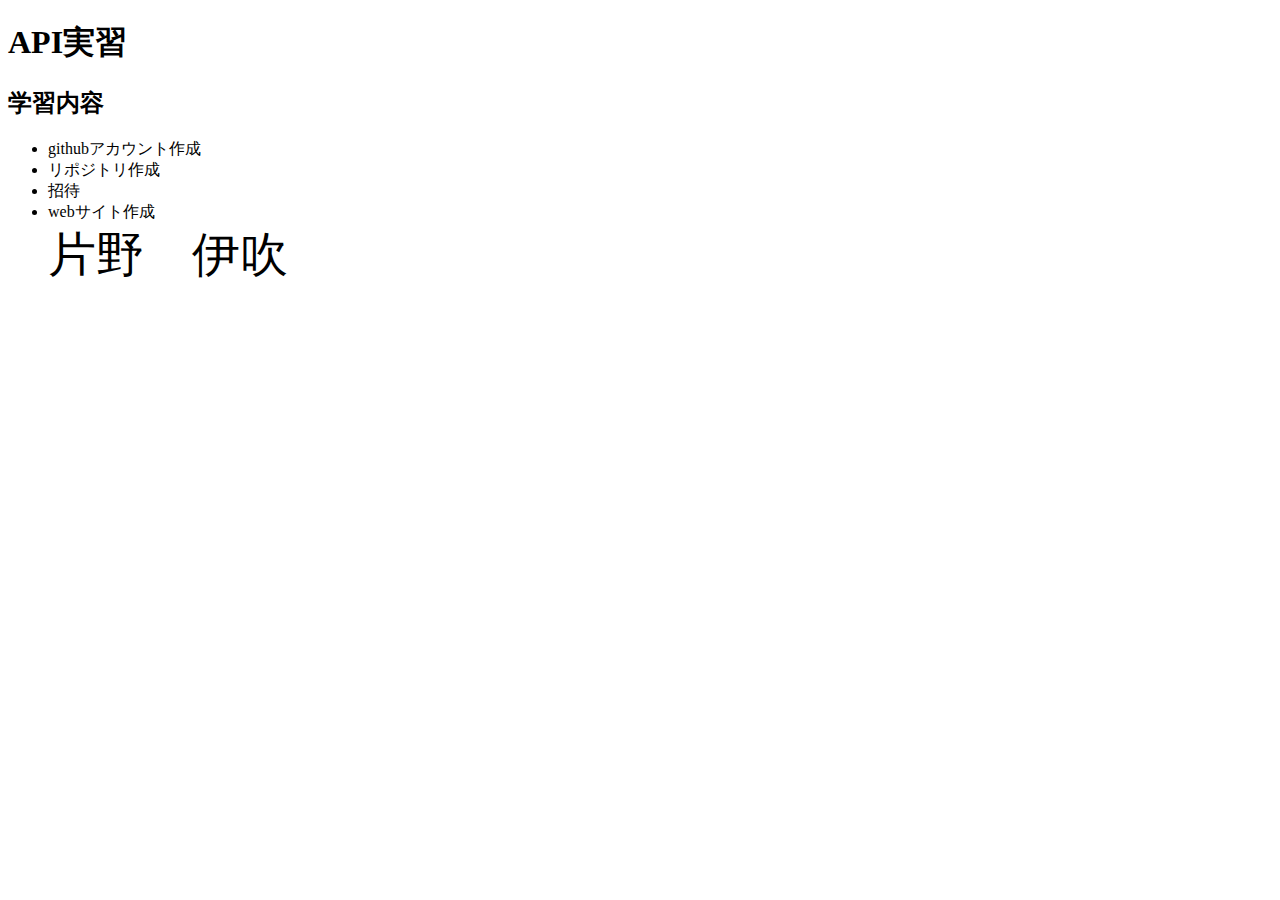
==== index.html @ 316341ee "Update index.html" ====
<!DOCTYPE html>
<html lang="en">
<head>
    <meta charset="UTF-8">
    <meta http-equiv="X-UA-Compatible" content="IE=edge">
    <meta name="viewport" content="width=device-width, initial-scale=1.0">
    <title>MyPage</title>
</head>
<body>
    <h1>API実習</h1>
    <h2>学習内容</h2>
    <ul>
        <li>githubアカウント作成</li>
        <li>リポジトリ作成</li>
        <li>招待</li>
        <li>webサイト作成</li>
        </ui>
    <font size="2000"> 片野　伊吹</font>
</body>
</html>
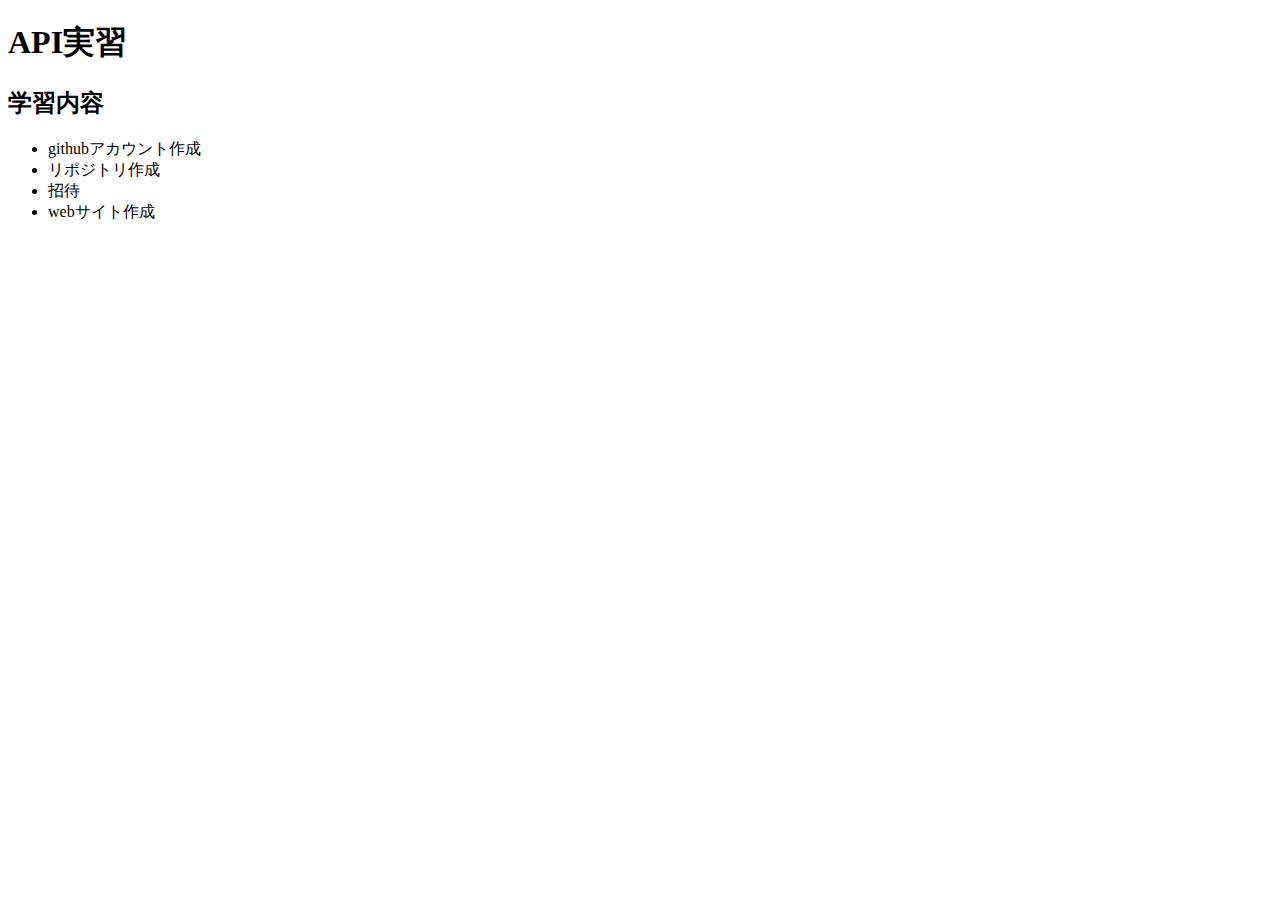
==== commit fd89327d: "Update index.html" ====
--- a/index.html
+++ b/index.html
@@ -15,6 +15,7 @@
         <li>招待</li>
         <li>webサイト作成</li>
         </ui>
-    <font size="2000"> 片野　伊吹</font>
+   
+   
 </body>
 </html>
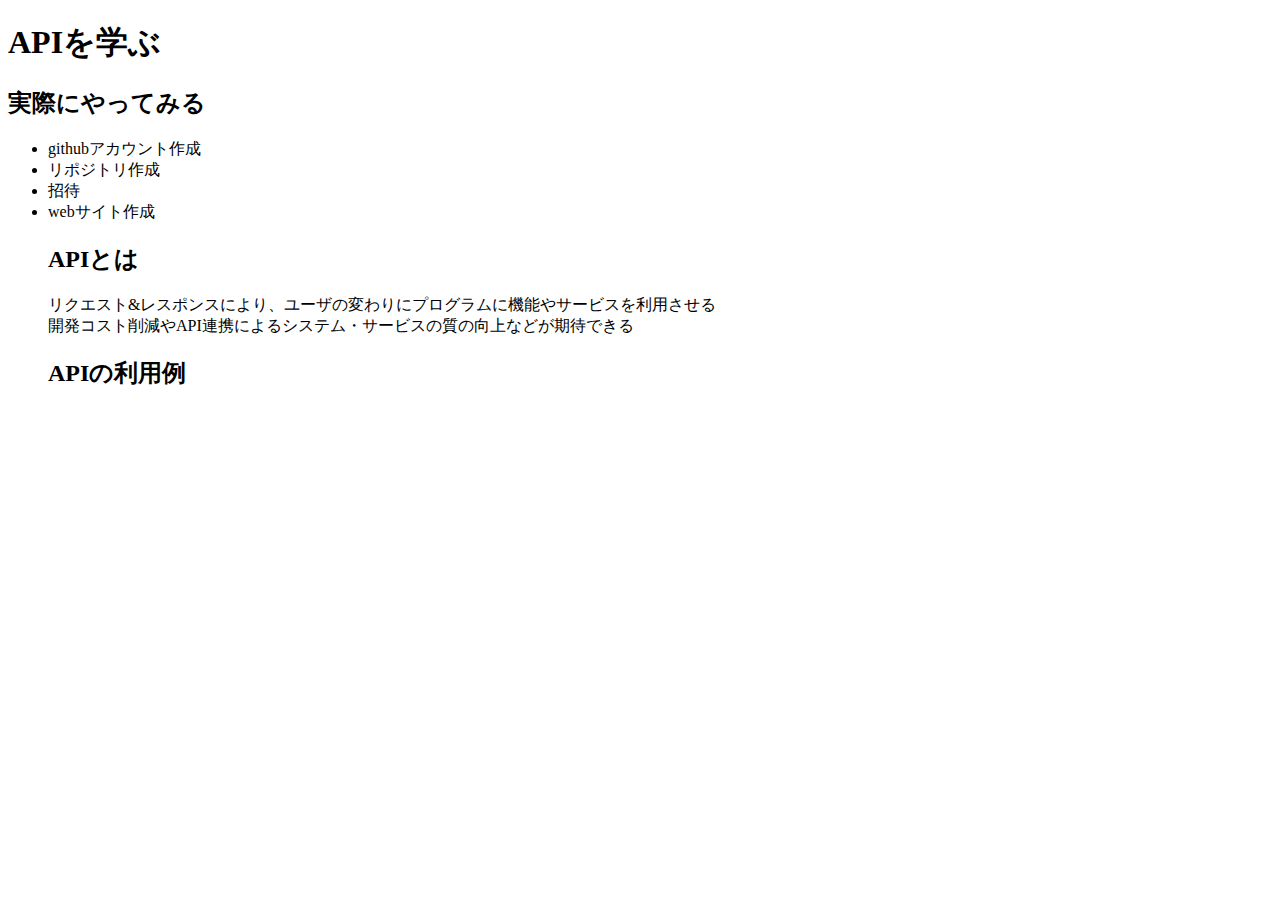
==== commit 2166690f: "Update index.html" ====
--- a/index.html
+++ b/index.html
@@ -7,15 +7,20 @@
     <title>MyPage</title>
 </head>
 <body>
-    <h1>API実習</h1>
-    <h2>学習内容</h2>
+    <h1>APIを学ぶ</h1>
+    <h2>実際にやってみる</h2>
     <ul>
         <li>githubアカウント作成</li>
         <li>リポジトリ作成</li>
         <li>招待</li>
         <li>webサイト作成</li>
-        </ui>
+    </ui>
+    
+    <h2>APIとは</h2>
+    <p>リクエスト&レスポンスにより、ユーザの変わりにプログラムに機能やサービスを利用させる<br>
+       開発コスト削減やAPI連携によるシステム・サービスの質の向上などが期待できる</p>
    
+    <h2>APIの利用例</h2>
    
 </body>
 </html>
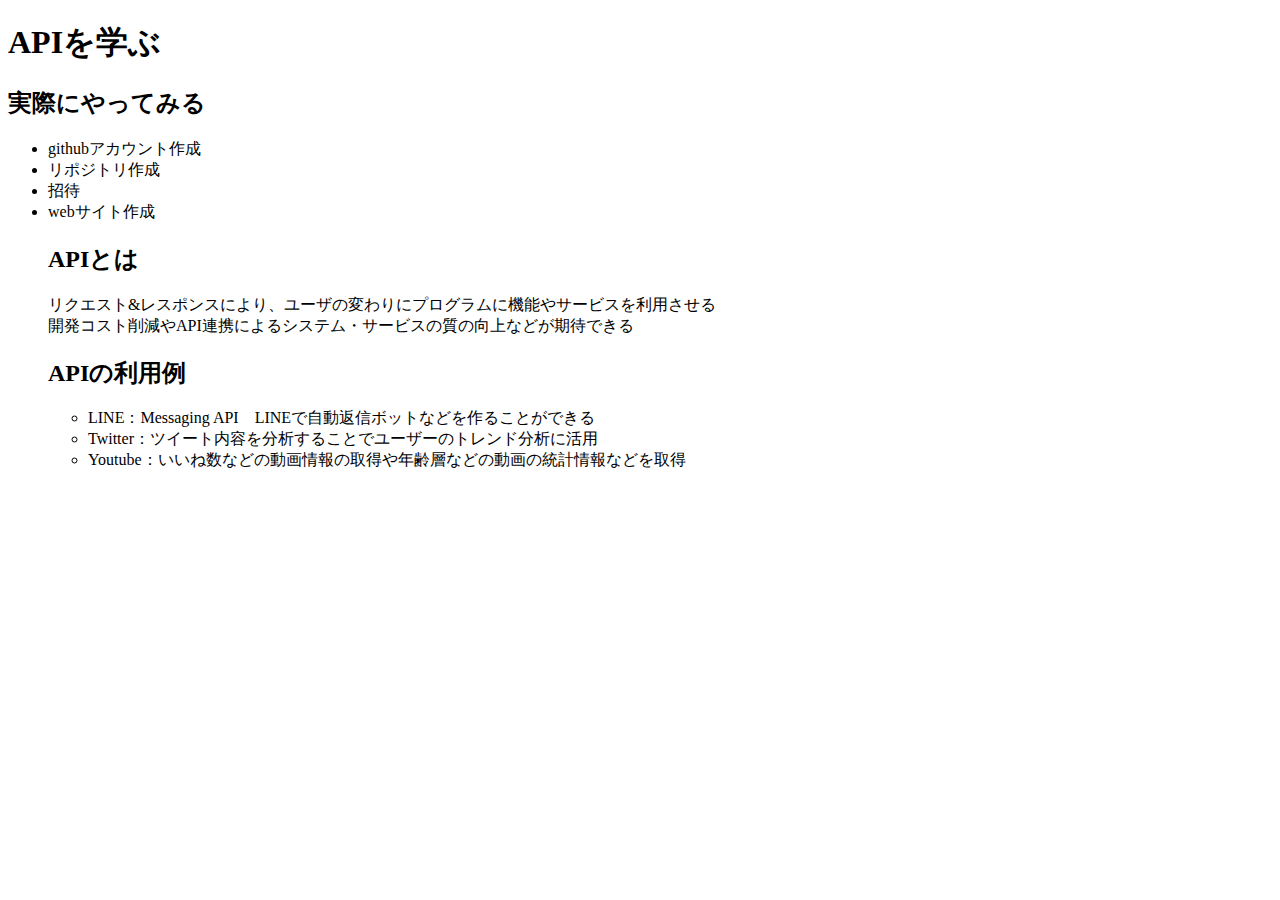
==== commit 8407d159: "Update index.html" ====
--- a/index.html
+++ b/index.html
@@ -21,6 +21,11 @@
        開発コスト削減やAPI連携によるシステム・サービスの質の向上などが期待できる</p>
    
     <h2>APIの利用例</h2>
+    <ul>
+        <li>LINE：Messaging API　LINEで自動返信ボットなどを作ることができる</li>
+        <li>Twitter：ツイート内容を分析することでユーザーのトレンド分析に活用</li>
+        <li>Youtube：いいね数などの動画情報の取得や年齢層などの動画の統計情報などを取得</li>
+    </ul>    
    
 </body>
 </html>
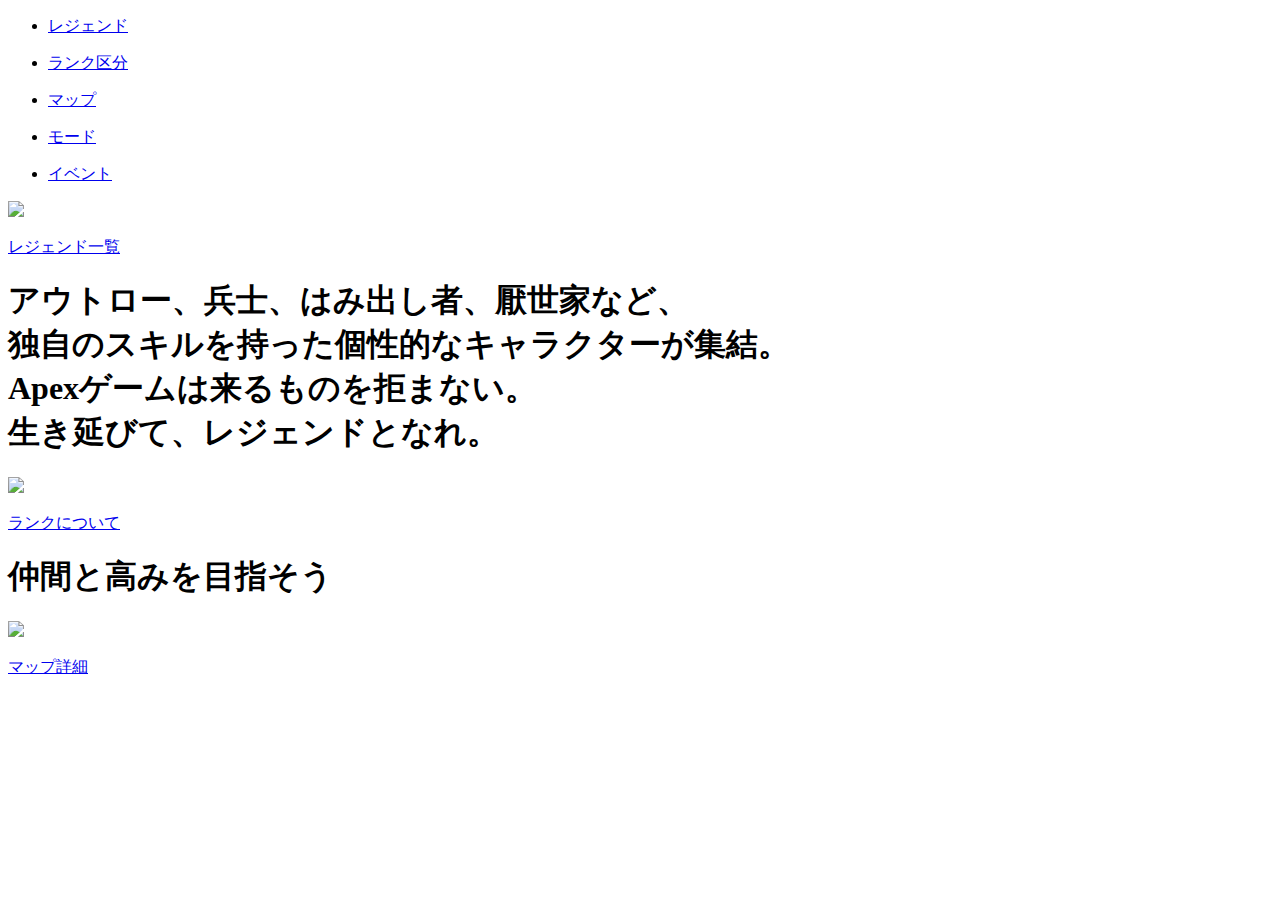
==== commit df3c3786: "Create index.html" ====
--- a/index.html
+++ b/index.html
@@ -1,31 +1,42 @@
 <!DOCTYPE html>
 <html lang="en">
-<head>
-    <meta charset="UTF-8">
-    <meta http-equiv="X-UA-Compatible" content="IE=edge">
-    <meta name="viewport" content="width=device-width, initial-scale=1.0">
-    <title>MyPage</title>
-</head>
-<body>
-    <h1>APIを学ぶ</h1>
-    <h2>実際にやってみる</h2>
-    <ul>
-        <li>githubアカウント作成</li>
-        <li>リポジトリ作成</li>
-        <li>招待</li>
-        <li>webサイト作成</li>
-    </ui>
-    
-    <h2>APIとは</h2>
-    <p>リクエスト&レスポンスにより、ユーザの変わりにプログラムに機能やサービスを利用させる<br>
-       開発コスト削減やAPI連携によるシステム・サービスの質の向上などが期待できる</p>
+ <head>
+     <title>Apex</title>
+     <link rel="stylesheet" href="../css/style.css">
+ </head>
+
+ <body>
+    <div class="menu">
+        <ul>
+           <li> <a href="#a1"><p>レジェンド</p></a></li>
+           <li> <a href="#a2"><p>ランク区分</p></a></li>
+           <li> <a href="#a3"><p>マップ</p></a></li>
+           <li> <a href="https://www.ea.com/ja-jp/games/apex-legends/modes/arenas"><p>モード</p></a></li>
+           <li> <a href="https://www.ea.com/ja-jp/games/apex-legends/compete"><p>イベント</p></a></li>
+         </ul>
+    </div>
    
-    <h2>APIの利用例</h2>
-    <ul>
-        <li>LINE：Messaging API　LINEで自動返信ボットなどを作ることができる</li>
-        <li>Twitter：ツイート内容を分析することでユーザーのトレンド分析に活用</li>
-        <li>Youtube：いいね数などの動画情報の取得や年齢層などの動画の統計情報などを取得</li>
-    </ul>    
+       <div class="first">
+           <div id="a1"></div>
+           <img src="../img/レジェンド.jpeg" width="1424">
+           <a href="legends.html"><p>レジェンド一覧</p></a>
+           <h1>アウトロー、兵士、はみ出し者、厭世家など、<br>独自のスキルを持った個性的なキャラクターが集結。<br>Apexゲームは来るものを拒まない。<br>生き延びて、レジェンドとなれ。</h1>
+       </div>
+        
+       <div class="second">
+         <div id="a2"></div>
+           <img src="../img/ランク.jpeg" width="1424">
+           <a href="https://gamefavo.com/news/apex/apex-rank-season-13/"><p>ランクについて</p></a>
+           <h1>仲間と高みを目指そう</h1>
+       </div>
+      
+       <div class="third">
+           <div id="a3"></div>
+           <img src="../img/キンキャニ.jpeg" width="1424">
+           <a href="map.html"><p>マップ詳細</p></a>
+       </div>
+       
+       <div class="last"></div>
+   </body>
    
-</body>
-</html>
+   </html>
